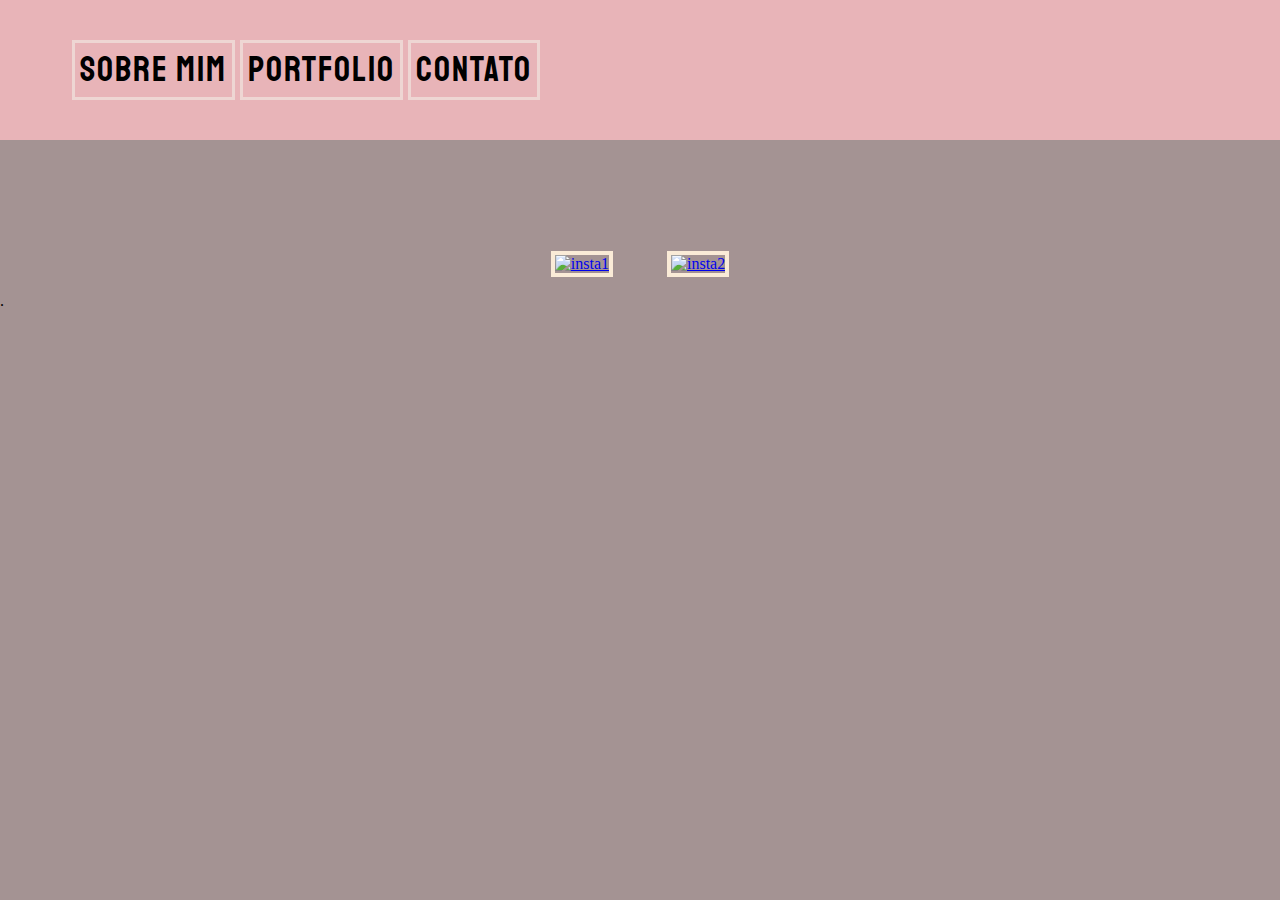
==== index2.html @ e2cba3a6 "Add files via upload" ====
<!DOCTYPE html>
<html lang="en">
<head>
    <link rel="stylesheet" href="style2.css" type 
    ="text/css">
    <meta charset="UTF-8">
    <meta http-equiv="X-UA-Compatible" content="IE=edge">
    <meta name="viewport" content="width=device-width, initial-scale=1.0">
    <title>Document</title>
    <link href="https://fonts.googleapis.com/css2?family=Staatliches&display=swap" rel="stylesheet">
</head>
<body>
    <header>  
    <div class="parterosasuperior">
        <ul> 
            <li>
                <a class ="sobre_mim1" href="index.html">Sobre mim</a>
                <a class="port2" href="index2.html">Portfolio</a>
                <a class="contato1" href="index3.html">Contato</a>

            </li>
        </ul>

    </div>
    </header>

    <section>  
       <div class="imagem">
           
           <a href="https://www.instagram.com/p/CMxHKJwn4-g/?utm_source=ig_web_copy_link"><img class =" rosa "src="/img/Podcast.gif" alt="insta1"></a>
           
           <a href="https://www.instagram.com/p/CMuDQOvnzfd/?utm_source=ig_web_copy_link"><img  class="rosaescuro" src="/img/Todo mundo fica bonito com uma boa luz, e ela vem de dentro.gif"alt=insta2></a>
       </div>

    </section>
<footer>
    .
</footer>
</body>
</html>
---- style2.css ----
body {
    background-color: #A49393;
    margin:0 ;
    
    
}
header{
    background-color: #E8B4B8;
    padding: 2rem;
    font-family: 'Staatliches', cursive;
    
    
}
header li{
    list-style: none;
    font-size: 35px;
   
}
header ul li a{
    text-decoration: none;
    text-transform: uppercase;  
    color: rgb(0, 0, 0);
    border:  #EED6D3 solid;
    padding: 5px;
    letter-spacing: 2px;
      
}
.imagem{
    padding: 15px;
text-align: center;

}
img{
   
   min-width: none;
    max-width: 40rem;
    
    border: solid;
    border-width: 4px;
    margin-top: 6rem;
    border-color: antiquewhite;
}
p{
    font-family:'Staatliches', cursive ;
    font-size: 25px;
    margin-top: 2rem;
    letter-spacing: 2px;
}
.sobre_mim1:hover{
    background-color: #A49393;
}
 .rosa{
     margin-right: 50px;
 }


 
.port2:hover{
    background-color: #A49393;
}
.contato1:hover{
    background-color: #A49393;
}
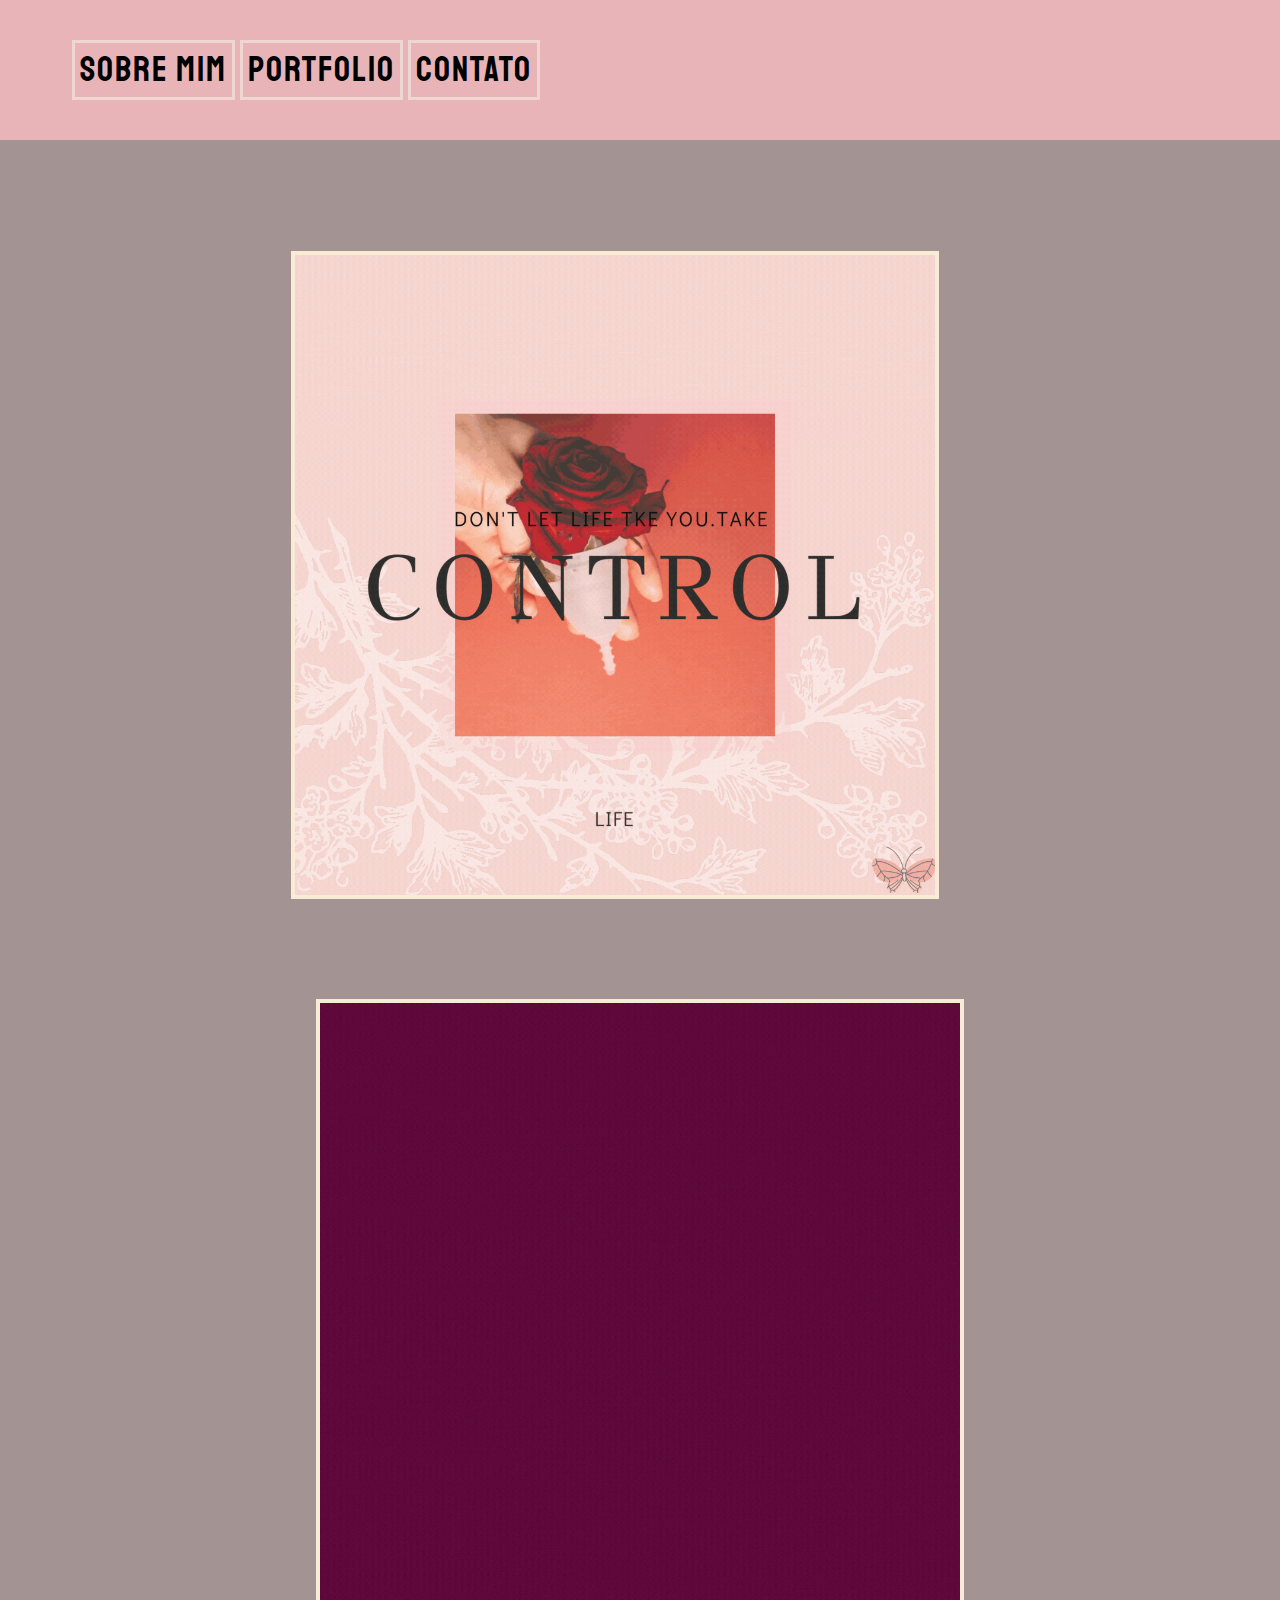
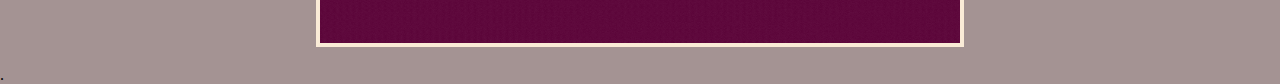
==== commit 18467088: "atualização" ====
--- a/index2.html
+++ b/index2.html
@@ -1,40 +1,40 @@
-<!DOCTYPE html>
-<html lang="en">
-<head>
-    <link rel="stylesheet" href="style2.css" type 
-    ="text/css">
-    <meta charset="UTF-8">
-    <meta http-equiv="X-UA-Compatible" content="IE=edge">
-    <meta name="viewport" content="width=device-width, initial-scale=1.0">
-    <title>Document</title>
-    <link href="https://fonts.googleapis.com/css2?family=Staatliches&display=swap" rel="stylesheet">
-</head>
-<body>
-    <header>  
-    <div class="parterosasuperior">
-        <ul> 
-            <li>
-                <a class ="sobre_mim1" href="index.html">Sobre mim</a>
-                <a class="port2" href="index2.html">Portfolio</a>
-                <a class="contato1" href="index3.html">Contato</a>
-
-            </li>
-        </ul>
-
-    </div>
-    </header>
-
-    <section>  
-       <div class="imagem">
-           
-           <a href="https://www.instagram.com/p/CMxHKJwn4-g/?utm_source=ig_web_copy_link"><img class =" rosa "src="/img/Podcast.gif" alt="insta1"></a>
-           
-           <a href="https://www.instagram.com/p/CMuDQOvnzfd/?utm_source=ig_web_copy_link"><img  class="rosaescuro" src="/img/Todo mundo fica bonito com uma boa luz, e ela vem de dentro.gif"alt=insta2></a>
-       </div>
-
-    </section>
-<footer>
-    .
-</footer>
-</body>
+<!DOCTYPE html>
+<html lang="en">
+<head>
+    <link rel="stylesheet" href="style2.css" type 
+    ="text/css">
+    <meta charset="UTF-8">
+    <meta http-equiv="X-UA-Compatible" content="IE=edge">
+    <meta name="viewport" content="width=device-width, initial-scale=1.0">
+    <title>Document</title>
+    <link href="https://fonts.googleapis.com/css2?family=Staatliches&display=swap" rel="stylesheet">
+</head>
+<body>
+    <header>  
+    <div class="parterosasuperior">
+        <ul> 
+            <li>
+                <a class ="sobre_mim1" href="index.html">Sobre mim</a>
+                <a class="port2" href="index2.html">Portfolio</a>
+                <a class="contato1" href="index3.html">Contato</a>
+
+            </li>
+        </ul>
+
+    </div>
+    </header>
+
+    <section>  
+       <div class="imagem">
+           
+           <a href="https://www.instagram.com/p/CMxHKJwn4-g/?utm_source=ig_web_copy_link"><img class =" rosa "src="/img/Podcast.gif" alt="insta1"></a>
+           
+           <a href="https://www.instagram.com/p/CMuDQOvnzfd/?utm_source=ig_web_copy_link"><img  class="rosaescuro" src="/img/Todo mundo fica bonito com uma boa luz, e ela vem de dentro.gif"alt=insta2></a>
+       </div>
+
+    </section>
+<footer>
+    .
+</footer>
+</body>
 </html>--- a/style2.css
+++ b/style2.css
@@ -1,66 +1,66 @@
-
-body {
-    background-color: #A49393;
-    margin:0 ;
-    
-    
-}
-header{
-    background-color: #E8B4B8;
-    padding: 2rem;
-    font-family: 'Staatliches', cursive;
-    
-    
-}
-header li{
-    list-style: none;
-    font-size: 35px;
-   
-}
-header ul li a{
-    text-decoration: none;
-    text-transform: uppercase;  
-    color: rgb(0, 0, 0);
-    border:  #EED6D3 solid;
-    padding: 5px;
-    letter-spacing: 2px;
-      
-}
-.imagem{
-    padding: 15px;
-text-align: center;
-
-}
-img{
-   
-   min-width: none;
-    max-width: 40rem;
-    
-    border: solid;
-    border-width: 4px;
-    margin-top: 6rem;
-    border-color: antiquewhite;
-}
-p{
-    font-family:'Staatliches', cursive ;
-    font-size: 25px;
-    margin-top: 2rem;
-    letter-spacing: 2px;
-}
-.sobre_mim1:hover{
-    background-color: #A49393;
-}
- .rosa{
-     margin-right: 50px;
- }
-
-
- 
-.port2:hover{
-    background-color: #A49393;
-}
-.contato1:hover{
-    background-color: #A49393;
-}
-
-
+
+body {
+    background-color: #A49393;
+    margin:0 ;
+    
+    
+}
+header{
+    background-color: #E8B4B8;
+    padding: 2rem;
+    font-family: 'Staatliches', cursive;
+    
+    
+}
+header li{
+    list-style: none;
+    font-size: 35px;
+   
+}
+header ul li a{
+    text-decoration: none;
+    text-transform: uppercase;  
+    color: rgb(0, 0, 0);
+    border:  #EED6D3 solid;
+    padding: 5px;
+    letter-spacing: 2px;
+      
+}
+.imagem{
+    padding: 15px;
+text-align: center;
+
+}
+img{
+   
+   min-width: none;
+    max-width: 40rem;
+    
+    border: solid;
+    border-width: 4px;
+    margin-top: 6rem;
+    border-color: antiquewhite;
+}
+p{
+    font-family:'Staatliches', cursive ;
+    font-size: 25px;
+    margin-top: 2rem;
+    letter-spacing: 2px;
+}
+.sobre_mim1:hover{
+    background-color: #A49393;
+}
+ .rosa{
+     margin-right: 50px;
+ }
+
+
+ 
+.port2:hover{
+    background-color: #A49393;
+}
+.contato1:hover{
+    background-color: #A49393;
+}
+
+
